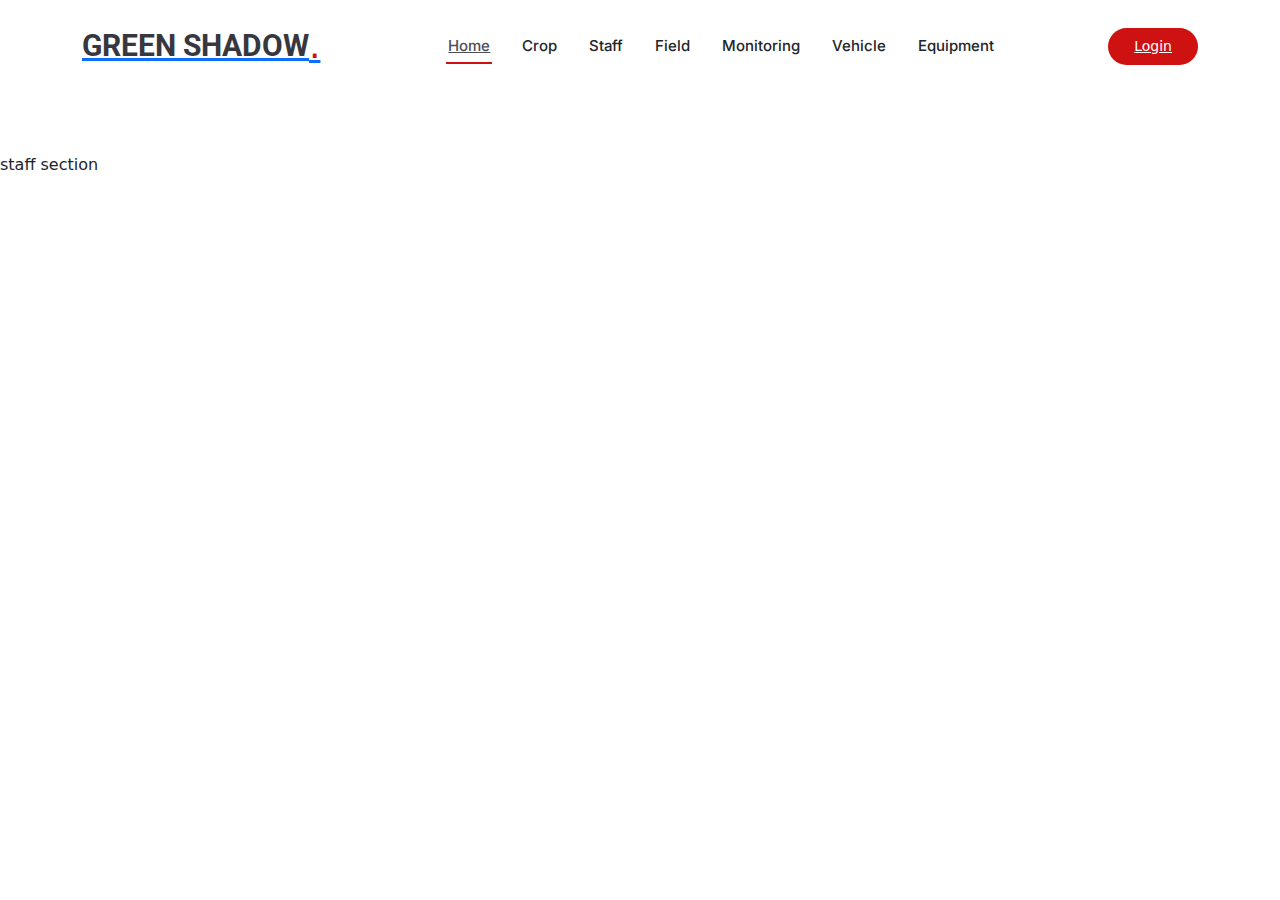
==== index1.html @ a595a774 "nav bar added" ====
<!DOCTYPE html>
<html lang="en">

<head>
    <meta charset="utf-8">
    <meta content="width=device-width, initial-scale=1.0" name="viewport">
    <title>Index - Yummy Bootstrap Template</title>
    <meta name="description" content="">
    <meta name="keywords" content="">

    <link rel="stylesheet" href="assests/assets/css/main.css">
    <link href="https://fonts.googleapis.com" rel="preconnect">
    <link href="https://fonts.gstatic.com" rel="preconnect" crossorigin>
    <link href="https://fonts.googleapis.com/css2?family=Roboto:ital,wght@0,100;0,300;0,400;0,500;0,700;0,900;1,100;1,300;1,400;1,500;1,700;1,900&family=Inter:wght@100;200;300;400;500;600;700;800;900&family=Amatic+SC:wght@400;700&display=swap" rel="stylesheet">
    <link href="assests/assets/vendor/bootstrap/css/bootstrap.min.css" rel="stylesheet">
    <link href="assests/assets/vendor/bootstrap-icons/bootstrap-icons.css" rel="stylesheet">
    <link href="assests/assets/vendor/aos/aos.css" rel="stylesheet">
    <link href="assests/assets/vendor/glightbox/css/glightbox.min.css" rel="stylesheet">
    <link href="assests/assets/vendor/swiper/swiper-bundle.min.css" rel="stylesheet">
</head>

<body class="index-page">

<header id="header" class="header d-flex align-items-center sticky-top">
    <div class="container position-relative d-flex align-items-center justify-content-between">

        <a href="index.html" class="logo d-flex align-items-center me-auto me-xl-0">
            <h1 class="sitename">GREEN SHADOW</h1>
            <span>.</span>
        </a>

        <nav id="navmenu" class="navmenu">
            <ul>
                <li><a href="#hero" class="active">Home<br></a></li>
                <li  id="crop-btn"><a >Crop</a></li>
                <li  id="staff-btn"><a>Staff</a></li>
                <li  id="field-btn"><a>Field</a></li>
                <li  id="monitoring-btn"><a>Monitoring</a></li>
                <li  id="vehicle-btn"><a>Vehicle</a></li>
                <li  id="equipment-btn"><a>Equipment</a></li>
            </ul>
            <i class="mobile-nav-toggle d-xl-none bi bi-list"></i>
        </nav>

        <a class="btn-getstarted" href="">Login</a>

    </div>
</header>
<section id="staff-section">
    <div>staff section</div>
</section>
<section id="field-section">
    <div>field section</div>
</section>



<script src="assests/assets/js/main.js"></script>
</body>

<script src="script/jquery/jquery.min.js"></script>
<script src="script.js"></script>
</html>
---- assests/assets/css/main.css ----
/**
* Template Name: Yummy
* Template URL: https://bootstrapmade.com/yummy-bootstrap-restaurant-website-template/
* Updated: Aug 07 2024 with Bootstrap v5.3.3
* Author: BootstrapMade.com
* License: https://bootstrapmade.com/license/
*/

/*--------------------------------------------------------------
# Font & Color Variables
# Help: https://bootstrapmade.com/color-system/
--------------------------------------------------------------*/
/* Fonts */
:root {
  --default-font: "Roboto",  system-ui, -apple-system, "Segoe UI", Roboto, "Helvetica Neue", Arial, "Noto Sans", "Liberation Sans", sans-serif, "Apple Color Emoji", "Segoe UI Emoji", "Segoe UI Symbol", "Noto Color Emoji";
  --heading-font: "Amatic SC",  sans-serif;
  --nav-font: "Inter",  sans-serif;
}

/* Global Colors - The following color variables are used throughout the website. Updating them here will change the color scheme of the entire website */
:root { 
  --background-color: #ffffff; /* Background color for the entire website, including individual sections */
  --default-color: #212529; /* Default color used for the majority of the text content across the entire website */
  --heading-color: #37373f; /* Color for headings, subheadings and title throughout the website */
  --accent-color: #ce1212; /* Accent color that represents your brand on the website. It's used for buttons, links, and other elements that need to stand out */
  --surface-color: #ffffff; /* The surface color is used as a background of boxed elements within sections, such as cards, icon boxes, or other elements that require a visual separation from the global background. */
  --contrast-color: #ffffff; /* Contrast color for text, ensuring readability against backgrounds of accent, heading, or default colors. */
}

/* Nav Menu Colors - The following color variables are used specifically for the navigation menu. They are separate from the global colors to allow for more customization options */
:root {
  --nav-color: #7f7f90;  /* The default color of the main navmenu links */
  --nav-hover-color: #ce1212; /* Applied to main navmenu links when they are hovered over or active */
  --nav-mobile-background-color: #ffffff; /* Used as the background color for mobile navigation menu */
  --nav-dropdown-background-color: #ffffff; /* Used as the background color for dropdown items that appear when hovering over primary navigation items */
  --nav-dropdown-color: #7f7f90; /* Used for navigation links of the dropdown items in the navigation menu. */
  --nav-dropdown-hover-color: #ce1212; /* Similar to --nav-hover-color, this color is applied to dropdown navigation links when they are hovered over. */
}

/* Color Presets - These classes override global colors when applied to any section or element, providing reuse of the sam color scheme. */

.light-background {
  --background-color: #f2f2f2;
  --surface-color: #ffffff;
}

.dark-background {
  --background-color: #1f1f24;
  --default-color: #ffffff;
  --heading-color: #ffffff;
  --surface-color: #37373f;
  --contrast-color: #ffffff;
}

/* Smooth scroll */
:root {
  scroll-behavior: smooth;
}

/*--------------------------------------------------------------
# General Styling & Shared Classes
--------------------------------------------------------------*/
body {
  color: var(--default-color);
  background-color: var(--background-color);
  font-family: var(--default-font);
}

a {
  color: var(--accent-color);
  text-decoration: none;
  transition: 0.3s;
}

a:hover {
  color: color-mix(in srgb, var(--accent-color), transparent 25%);
  text-decoration: none;
}

h1,
h2,
h3,
h4,
h5,
h6 {
  color: var(--heading-color);
  font-family: var(--heading-font);
}

/* Pulsating Play Button
------------------------------*/
.pulsating-play-btn {
  width: 94px;
  height: 94px;
  background: radial-gradient(var(--accent-color) 50%, color-mix(in srgb, var(--accent-color), transparent 75%) 52%);
  border-radius: 50%;
  display: block;
  position: relative;
  overflow: hidden;
}

.pulsating-play-btn:before {
  content: "";
  position: absolute;
  width: 120px;
  height: 120px;
  animation-delay: 0s;
  animation: pulsate-play-btn 2s;
  animation-direction: forwards;
  animation-iteration-count: infinite;
  animation-timing-function: steps;
  opacity: 1;
  border-radius: 50%;
  border: 5px solid color-mix(in srgb, var(--accent-color), transparent 30%);
  top: -15%;
  left: -15%;
  background: rgba(198, 16, 0, 0);
}

.pulsating-play-btn:after {
  content: "";
  position: absolute;
  left: 50%;
  top: 50%;
  transform: translateX(-40%) translateY(-50%);
  width: 0;
  height: 0;
  border-top: 10px solid transparent;
  border-bottom: 10px solid transparent;
  border-left: 15px solid #fff;
  z-index: 100;
  transition: all 400ms cubic-bezier(0.55, 0.055, 0.675, 0.19);
}

.pulsating-play-btn:hover:before {
  content: "";
  position: absolute;
  left: 50%;
  top: 50%;
  transform: translateX(-40%) translateY(-50%);
  width: 0;
  height: 0;
  border: none;
  border-top: 10px solid transparent;
  border-bottom: 10px solid transparent;
  border-left: 15px solid #fff;
  z-index: 200;
  animation: none;
  border-radius: 0;
}

.pulsating-play-btn:hover:after {
  border-left: 15px solid var(--accent-color);
  transform: scale(20);
}

@keyframes pulsate-play-btn {
  0% {
    transform: scale(0.6, 0.6);
    opacity: 1;
  }

  100% {
    transform: scale(1, 1);
    opacity: 0;
  }
}

/* PHP Email Form Messages
------------------------------*/
.php-email-form .error-message {
  display: none;
  background: #df1529;
  color: #ffffff;
  text-align: left;
  padding: 15px;
  margin-bottom: 24px;
  font-weight: 600;
}

.php-email-form .sent-message {
  display: none;
  color: #ffffff;
  background: #059652;
  text-align: center;
  padding: 15px;
  margin-bottom: 24px;
  font-weight: 600;
}

.php-email-form .loading {
  display: none;
  background: var(--surface-color);
  text-align: center;
  padding: 15px;
  margin-bottom: 24px;
}

.php-email-form .loading:before {
  content: "";
  display: inline-block;
  border-radius: 50%;
  width: 24px;
  height: 24px;
  margin: 0 10px -6px 0;
  border: 3px solid var(--accent-color);
  border-top-color: var(--surface-color);
  animation: php-email-form-loading 1s linear infinite;
}

@keyframes php-email-form-loading {
  0% {
    transform: rotate(0deg);
  }

  100% {
    transform: rotate(360deg);
  }
}

/*--------------------------------------------------------------
# Global Header
--------------------------------------------------------------*/
.header {
  color: var(--default-color);
  background-color: var(--background-color);
  padding: 20px 0;
  transition: all 0.5s;
  z-index: 997;
}

.header .logo {
  line-height: 1;
}

.header .logo img {
  max-height: 36px;
  margin-right: 8px;
}

.header .logo h1 {
  font-size: 30px;
  margin: 0;
  font-weight: 700;
  color: var(--heading-color);
  font-family: var(--default-font);
}

.header .logo span {
  color: var(--accent-color);
  font-size: 36px;
}

.header .btn-getstarted,
.header .btn-getstarted:focus {
  color: var(--contrast-color);
  background: var(--accent-color);
  font-size: 14px;
  padding: 8px 26px;
  margin: 0;
  border-radius: 50px;
  transition: 0.3s;
}

.header .btn-getstarted:hover,
.header .btn-getstarted:focus:hover {
  color: var(--contrast-color);
  background: color-mix(in srgb, var(--accent-color), transparent 15%);
}

@media (max-width: 1200px) {
  .header .logo {
    order: 1;
  }

  .header .btn-getstarted {
    order: 2;
    margin: 0 15px 0 0;
    padding: 6px 20px;
  }

  .header .navmenu {
    order: 3;
  }
}

.scrolled .header {
  box-shadow: 0px 0 18px rgba(0, 0, 0, 0.1);
}

/*--------------------------------------------------------------
# Navigation Menu
--------------------------------------------------------------*/
/* Desktop Navigation */
@media (min-width: 1200px) {
  .navmenu {
    padding: 0;
  }

  .navmenu ul {
    margin: 0;
    padding: 0;
    display: flex;
    list-style: none;
    align-items: center;
  }

  .navmenu li {
    position: relative;
  }

  .navmenu>ul>li {
    white-space: nowrap;
    padding: 15px 14px;
  }

  .navmenu>ul>li:last-child {
    padding-right: 0;
  }

  .navmenu a,
  .navmenu a:focus {
    color: var(--nav-color);
    font-size: 15px;
    padding: 0 2px;
    font-family: var(--nav-font);
    font-weight: 500;
    display: flex;
    align-items: center;
    justify-content: space-between;
    white-space: nowrap;
    transition: 0.3s;
    position: relative;
  }

  .navmenu a i,
  .navmenu a:focus i {
    font-size: 12px;
    line-height: 0;
    margin-left: 5px;
    transition: 0.3s;
  }

  .navmenu>ul>li>a:before {
    content: "";
    position: absolute;
    height: 2px;
    bottom: -6px;
    left: 0;
    background-color: var(--nav-hover-color);
    visibility: hidden;
    width: 0px;
    transition: all 0.3s ease-in-out 0s;
  }

  .navmenu a:hover:before,
  .navmenu li:hover>a:before,
  .navmenu .active:before {
    visibility: visible;
    width: 100%;
  }

  .navmenu li:hover>a,
  .navmenu .active,
  .navmenu .active:focus {
    color: color-mix(in srgb, var(--nav-color) 80%, black 50%);
  }

  .navmenu .dropdown ul {
    margin: 0;
    padding: 10px 0;
    background: var(--nav-dropdown-background-color);
    display: block;
    position: absolute;
    visibility: hidden;
    left: 14px;
    top: 130%;
    opacity: 0;
    transition: 0.3s;
    border-radius: 4px;
    z-index: 99;
    box-shadow: 0px 0px 30px rgba(0, 0, 0, 0.1);
  }

  .navmenu .dropdown ul li {
    min-width: 200px;
  }

  .navmenu .dropdown ul a {
    padding: 10px 20px;
    font-size: 15px;
    text-transform: none;
    color: var(--nav-dropdown-color);
  }

  .navmenu .dropdown ul a i {
    font-size: 12px;
  }

  .navmenu .dropdown ul a:hover,
  .navmenu .dropdown ul .active:hover,
  .navmenu .dropdown ul li:hover>a {
    color: var(--nav-dropdown-hover-color);
  }

  .navmenu .dropdown:hover>ul {
    opacity: 1;
    top: 100%;
    visibility: visible;
  }

  .navmenu .dropdown .dropdown ul {
    top: 0;
    left: -90%;
    visibility: hidden;
  }

  .navmenu .dropdown .dropdown:hover>ul {
    opacity: 1;
    top: 0;
    left: -100%;
    visibility: visible;
  }
}

/* Mobile Navigation */
@media (max-width: 1199px) {
  .mobile-nav-toggle {
    color: var(--nav-color);
    font-size: 28px;
    line-height: 0;
    margin-right: 10px;
    cursor: pointer;
    transition: color 0.3s;
  }

  .navmenu {
    padding: 0;
    z-index: 9997;
  }

  .navmenu ul {
    display: none;
    list-style: none;
    position: absolute;
    inset: 60px 20px 20px 20px;
    padding: 10px 0;
    margin: 0;
    border-radius: 6px;
    background-color: var(--nav-mobile-background-color);
    border: 1px solid color-mix(in srgb, var(--default-color), transparent 90%);
    box-shadow: none;
    overflow-y: auto;
    transition: 0.3s;
    z-index: 9998;
  }

  .navmenu a,
  .navmenu a:focus {
    color: var(--nav-dropdown-color);
    padding: 10px 20px;
    font-family: var(--nav-font);
    font-size: 17px;
    font-weight: 500;
    display: flex;
    align-items: center;
    justify-content: space-between;
    white-space: nowrap;
    transition: 0.3s;
  }

  .navmenu a i,
  .navmenu a:focus i {
    font-size: 12px;
    line-height: 0;
    margin-left: 5px;
    width: 30px;
    height: 30px;
    display: flex;
    align-items: center;
    justify-content: center;
    border-radius: 50%;
    transition: 0.3s;
    background-color: color-mix(in srgb, var(--accent-color), transparent 90%);
  }

  .navmenu a i:hover,
  .navmenu a:focus i:hover {
    background-color: var(--accent-color);
    color: var(--contrast-color);
  }

  .navmenu a:hover,
  .navmenu .active,
  .navmenu .active:focus {
    color: var(--nav-dropdown-hover-color);
  }

  .navmenu .active i,
  .navmenu .active:focus i {
    background-color: var(--accent-color);
    color: var(--contrast-color);
    transform: rotate(180deg);
  }

  .navmenu .dropdown ul {
    position: static;
    display: none;
    z-index: 99;
    padding: 10px 0;
    margin: 10px 20px;
    background-color: var(--nav-dropdown-background-color);
    transition: all 0.5s ease-in-out;
  }

  .navmenu .dropdown ul ul {
    background-color: rgba(33, 37, 41, 0.1);
  }

  .navmenu .dropdown>.dropdown-active {
    display: block;
    background-color: rgba(33, 37, 41, 0.03);
  }

  .mobile-nav-active {
    overflow: hidden;
  }

  .mobile-nav-active .mobile-nav-toggle {
    color: #fff;
    position: absolute;
    font-size: 32px;
    top: 15px;
    right: 15px;
    margin-right: 0;
    z-index: 9999;
  }

  .mobile-nav-active .navmenu {
    position: fixed;
    overflow: hidden;
    inset: 0;
    background: rgba(33, 37, 41, 0.8);
    transition: 0.3s;
  }

  .mobile-nav-active .navmenu>ul {
    display: block;
  }
}

/*--------------------------------------------------------------
# Global Footer
--------------------------------------------------------------*/
.footer {
  --heading-font: var(--default-font);
  color: var(--default-color);
  background-color: var(--background-color);
  font-size: 14px;
  padding: 40px 0;
  position: relative;
}

.footer .icon {
  color: var(--accent-color);
  margin-right: 15px;
  font-size: 24px;
  line-height: 0;
}

.footer h4 {
  font-size: 16px;
  font-weight: 700;
  margin-bottom: 15px;
}

.footer .address p {
  margin-bottom: 0px;
}

.footer .social-links a {
  display: flex;
  align-items: center;
  justify-content: center;
  width: 40px;
  height: 40px;
  border-radius: 50%;
  border: 1px solid color-mix(in srgb, var(--default-color), transparent 50%);
  font-size: 16px;
  color: color-mix(in srgb, var(--default-color), transparent 50%);
  margin-right: 10px;
  transition: 0.3s;
}

.footer .social-links a:hover {
  color: var(--accent-color);
  border-color: var(--accent-color);
}

.footer .copyright {
  padding-top: 20px;
  border-top: 1px solid color-mix(in srgb, var(--default-color), transparent 90%);
}

.footer .copyright p {
  margin-bottom: 0;
}

.footer .credits {
  margin-top: 5px;
  font-size: 13px;
}

/*--------------------------------------------------------------
# Preloader
--------------------------------------------------------------*/
#preloader {
  position: fixed;
  inset: 0;
  z-index: 9999;
  overflow: hidden;
  background-color: var(--background-color);
  transition: all 0.6s ease-out;
  width: 100%;
  height: 100vh;
}

#preloader:before,
#preloader:after {
  content: "";
  position: absolute;
  border: 4px solid var(--accent-color);
  border-radius: 50%;
  animation: animate-preloader 2s cubic-bezier(0, 0.2, 0.8, 1) infinite;
}

#preloader:after {
  animation-delay: -0.5s;
}

@keyframes animate-preloader {
  0% {
    width: 10px;
    height: 10px;
    top: calc(50% - 5px);
    left: calc(50% - 5px);
    opacity: 1;
  }

  100% {
    width: 72px;
    height: 72px;
    top: calc(50% - 36px);
    left: calc(50% - 36px);
    opacity: 0;
  }
}

/*--------------------------------------------------------------
# Scroll Top Button
--------------------------------------------------------------*/
.scroll-top {
  position: fixed;
  visibility: hidden;
  opacity: 0;
  right: 15px;
  bottom: -15px;
  z-index: 99999;
  background-color: var(--accent-color);
  width: 44px;
  height: 44px;
  border-radius: 50px;
  transition: all 0.4s;
}

.scroll-top i {
  font-size: 24px;
  color: var(--contrast-color);
  line-height: 0;
}

.scroll-top:hover {
  background-color: color-mix(in srgb, var(--accent-color), transparent 20%);
  color: var(--contrast-color);
}

.scroll-top.active {
  visibility: visible;
  opacity: 1;
  bottom: 15px;
}

/*--------------------------------------------------------------
# Disable aos animation delay on mobile devices
--------------------------------------------------------------*/
@media screen and (max-width: 768px) {
  [data-aos-delay] {
    transition-delay: 0 !important;
  }
}

/*--------------------------------------------------------------
# Global Page Titles & Breadcrumbs
--------------------------------------------------------------*/
.page-title {
  --background-color: color-mix(in srgb, var(--default-color), transparent 96%);
  color: var(--default-color);
  background-color: var(--background-color);
  padding: 120px 0;
  text-align: center;
  position: relative;
}

.page-title h1 {
  font-size: 42px;
  font-weight: 400;
  margin-bottom: 10px;
  font-family: var(--default-font);
}

.page-title .breadcrumbs ol {
  display: flex;
  flex-wrap: wrap;
  list-style: none;
  justify-content: center;
  padding: 0;
  margin: 0;
  font-size: 16px;
  font-weight: 400;
}

.page-title .breadcrumbs ol li+li {
  padding-left: 10px;
}

.page-title .breadcrumbs ol li+li::before {
  content: "/";
  display: inline-block;
  padding-right: 10px;
  color: color-mix(in srgb, var(--default-color), transparent 70%);
}

/*--------------------------------------------------------------
# Global Sections
--------------------------------------------------------------*/
section,
.section {
  color: var(--default-color);
  background-color: var(--background-color);
  padding: 60px 0;
  scroll-margin-top: 92px;
  overflow: clip;
}

@media (max-width: 1199px) {

  section,
  .section {
    scroll-margin-top: 56px;
  }
}

/*--------------------------------------------------------------
# Global Section Titles
--------------------------------------------------------------*/
.section-title {
  text-align: center;
  padding-bottom: 60px;
  position: relative;
}

.section-title h2 {
  font-size: 13px;
  letter-spacing: 1px;
  font-weight: 400;
  padding: 0;
  margin: 0;
  color: color-mix(in srgb, var(--default-color), transparent 50%);
  display: inline-block;
  text-transform: uppercase;
  font-family: var(--default-font);
}

.section-title p {
  color: var(--heading-color);
  margin: 10px 0 0 0;
  font-size: 48px;
  font-weight: 500;
  font-family: var(--heading-font);
}

.section-title p .description-title {
  color: var(--accent-color);
}

/*--------------------------------------------------------------
# Hero Section
--------------------------------------------------------------*/
.hero {
  width: 100%;
  min-height: 60vh;
  position: relative;
  padding: 60px 0;
  display: flex;
  align-items: center;
}

.hero h1 {
  margin: 0;
  font-size: 64px;
  font-weight: 700;
}

.hero p {
  color: color-mix(in srgb, var(--default-color), transparent 30%);
  margin: 5px 0 30px 0;
  font-size: 20px;
  font-weight: 400;
}

.hero .btn-get-started {
  color: var(--contrast-color);
  background: var(--accent-color);
  font-weight: 400;
  font-size: 15px;
  letter-spacing: 1px;
  display: inline-block;
  padding: 10px 28px 12px 28px;
  border-radius: 50px;
  transition: 0.5s;
  box-shadow: 0 8px 28px rgba(0, 0, 0, 0.1);
}

.hero .btn-get-started:hover {
  color: var(--contrast-color);
  background: color-mix(in srgb, var(--accent-color), transparent 15%);
  box-shadow: 0 8px 28px rgba(0, 0, 0, 0.1);
}

.hero .btn-watch-video {
  font-size: 16px;
  transition: 0.5s;
  margin-left: 25px;
  color: var(--default-color);
  font-weight: 500;
}

.hero .btn-watch-video i {
  color: var(--accent-color);
  font-size: 32px;
  transition: 0.3s;
  line-height: 0;
  margin-right: 8px;
}

.hero .btn-watch-video:hover {
  color: var(--accent-color);
}

.hero .btn-watch-video:hover i {
  color: color-mix(in srgb, var(--accent-color), transparent 15%);
}

.hero .animated {
  animation: up-down 2s ease-in-out infinite alternate-reverse both;
}

@media (max-width: 640px) {
  .hero h1 {
    font-size: 28px;
    line-height: 36px;
  }

  .hero p {
    font-size: 18px;
    line-height: 24px;
    margin-bottom: 30px;
  }

  .hero .btn-get-started,
  .hero .btn-watch-video {
    font-size: 13px;
  }
}

@keyframes up-down {
  0% {
    transform: translateY(10px);
  }

  100% {
    transform: translateY(-10px);
  }
}

/*--------------------------------------------------------------
# About Section
--------------------------------------------------------------*/
.about h3 {
  font-weight: 700;
  font-size: 28px;
  margin-bottom: 20px;
}

.about .book-a-table {
  text-align: center;
  border: 4px solid color-mix(in srgb, var(--default-color), transparent 30%);
  padding: 22px;
}

.about .book-a-table h3 {
  font-family: var(--default-font);
  margin: 0 0 0 0;
  font-size: 24px;
}

.about .book-a-table p {
  color: var(--accent-color);
  font-weight: 500;
  font-size: 28px;
  margin: 0;
}

.about .fst-italic {
  color: color-mix(in srgb, var(--default-color), var(--contrast-color) 50%);
}

.about .content ul {
  list-style: none;
  padding: 0;
}

.about .content ul li {
  padding: 0 0 10px 30px;
  position: relative;
}

.about .content ul i {
  position: absolute;
  font-size: 20px;
  left: 0;
  top: -3px;
  color: var(--accent-color);
}

.about .content p:last-child {
  margin-bottom: 0;
}

.about .pulsating-play-btn {
  position: absolute;
  left: calc(50% - 47px);
  top: calc(50% - 47px);
}

/*--------------------------------------------------------------
# Why Us Section
--------------------------------------------------------------*/
.why-us .why-box {
  color: var(--contrast-color);
  background: var(--accent-color);
  padding: 30px;
}

.why-us .why-box h3 {
  color: var(--contrast-color);
  font-family: var(--default-font);
  font-weight: 700;
  font-size: 34px;
  margin-bottom: 30px;
}

.why-us .why-box p {
  margin-bottom: 30px;
}

.why-us .why-box .more-btn {
  display: inline-block;
  background: color-mix(in srgb, var(--contrast-color), transparent 85%);
  padding: 8px 40px 10px 40px;
  color: var(--contrast-color);
  transition: all ease-in-out 0.4s;
  border-radius: 50px;
}

.why-us .why-box .more-btn i {
  font-size: 14px;
}

.why-us .why-box .more-btn:hover {
  color: var(--accent-color);
  background: var(--surface-color);
}

.why-us .icon-box {
  background-color: var(--surface-color);
  text-align: center;
  padding: 40px 30px;
  width: 100%;
  height: 100%;
  border: 1px solid color-mix(in srgb, var(--default-color), transparent 90%);
}

.why-us .icon-box i {
  color: var(--accent-color);
  font-size: 32px;
  margin-bottom: 30px;
  background: color-mix(in srgb, var(--accent-color), transparent 95%);
  border-radius: 50px;
  display: flex;
  align-items: center;
  justify-content: center;
  width: 72px;
  height: 72px;
  transition: 0.3s;
}

.why-us .icon-box h4 {
  font-size: 20px;
  font-weight: 500;
  margin: 0 0 30px 0;
  font-family: var(--default-font);
}

.why-us .icon-box p {
  font-size: 15px;
  color: color-mix(in srgb, var(--default-color), transparent 30%);
}

.why-us .icon-box:hover i {
  color: var(--contrast-color);
  background: var(--accent-color);
}

/*--------------------------------------------------------------
# Stats Section
--------------------------------------------------------------*/
.stats {
  position: relative;
  padding: 120px 0;
}

.stats img {
  position: absolute;
  inset: 0;
  display: block;
  width: 100%;
  height: 100%;
  object-fit: cover;
  z-index: 1;
}

.stats:before {
  content: "";
  background: color-mix(in srgb, var(--background-color), transparent 40%);
  position: absolute;
  inset: 0;
  z-index: 2;
}

.stats .container {
  position: relative;
  z-index: 3;
}

.stats .stats-item {
  padding: 30px;
  width: 100%;
}

.stats .stats-item span {
  font-size: 48px;
  display: block;
  color: var(--default-color);
  font-weight: 700;
}

.stats .stats-item p {
  padding: 0;
  margin: 0;
  font-size: 16px;
  font-weight: 700;
  color: color-mix(in srgb, var(--default-color), transparent 40%);
}

/*--------------------------------------------------------------
# Menu Section
--------------------------------------------------------------*/
.menu .nav-tabs {
  border: 0;
}

.menu .nav-link {
  background-color: var(--background-color);
  color: color-mix(in srgb, var(--default-color), transparent 20%);
  margin: 0 15px;
  padding: 10px 5px;
  transition: 0.3s;
  border-radius: 0;
  cursor: pointer;
  height: 100%;
  border: 0;
  border-bottom: 2px solid color-mix(in srgb, var(--default-color), transparent 80%);
}

@media (max-width: 575px) {
  .menu .nav-link {
    margin: 0 10px;
    padding: 10px 0;
  }
}

.menu .nav-link i {
  padding-right: 15px;
  font-size: 48px;
}

.menu .nav-link h4 {
  font-size: 18px;
  font-weight: 400;
  margin: 0;
  font-family: var(--default-font);
}

@media (max-width: 575px) {
  .menu .nav-link h4 {
    font-size: 16px;
  }
}

.menu .nav-link:hover {
  color: var(--accent-color);
  border-color: var(--accent-color);
}

.menu .nav-link.active {
  background-color: var(--background-color);
  color: var(--accent-color);
  border-color: var(--accent-color);
}

.menu .tab-content .tab-header {
  padding: 30px 0;
}

.menu .tab-content .tab-header p {
  font-size: 14px;
  text-transform: uppercase;
  color: color-mix(in srgb, var(--default-color), transparent 20%);
  margin-bottom: 0;
}

.menu .tab-content .tab-header h3 {
  font-size: 48px;
  font-weight: 700;
  color: var(--accent-color);
}

.menu .tab-content .menu-item {
  text-align-last: center;
}

.menu .tab-content .menu-item .menu-img {
  padding: 0 60px;
  margin-bottom: 15px;
}

.menu .tab-content .menu-item h4 {
  font-size: 24px;
  font-weight: 400;
  margin-bottom: 5px;
  font-family: var(--default-font);
}

.menu .tab-content .menu-item .ingredients {
  font-family: var(--nav-font);
  color: color-mix(in srgb, var(--default-color), transparent 50%);
  margin-bottom: 5px;
}

.menu .tab-content .menu-item .price {
  font-size: 24px;
  font-weight: 700;
  color: var(--accent-color);
}

/*--------------------------------------------------------------
# Testimonials Section
--------------------------------------------------------------*/
.testimonials .testimonials-carousel,
.testimonials .testimonials-slider {
  overflow: hidden;
}

.testimonials .testimonial-item .testimonial-content {
  border-left: 3px solid var(--accent-color);
  padding-left: 30px;
}

.testimonials .testimonial-item .testimonial-img {
  border-radius: 50%;
  border: 4px solid var(--background-color);
  margin: 0 auto;
}

.testimonials .testimonial-item h3 {
  font-size: 20px;
  font-weight: bold;
  margin: 10px 0 5px 0;
}

.testimonials .testimonial-item h4 {
  font-size: 14px;
  color: color-mix(in srgb, var(--default-color), transparent 40%);
  margin: 0 0 10px 0;
}

.testimonials .testimonial-item .stars i {
  color: #ffc107;
  margin: 0 1px;
}

.testimonials .testimonial-item .quote-icon-left,
.testimonials .testimonial-item .quote-icon-right {
  color: color-mix(in srgb, var(--accent-color), transparent 50%);
  font-size: 26px;
  line-height: 0;
}

.testimonials .testimonial-item .quote-icon-left {
  display: inline-block;
  left: -5px;
  position: relative;
}

.testimonials .testimonial-item .quote-icon-right {
  display: inline-block;
  right: -5px;
  position: relative;
  top: 10px;
  transform: scale(-1, -1);
}

.testimonials .testimonial-item p {
  font-style: italic;
}

.testimonials .swiper-wrapper {
  height: auto;
}

.testimonials .swiper-pagination {
  margin-top: 30px;
  position: relative;
}

.testimonials .swiper-pagination .swiper-pagination-bullet {
  width: 12px;
  height: 12px;
  background-color: color-mix(in srgb, var(--default-color), transparent 85%);
  opacity: 1;
}

.testimonials .swiper-pagination .swiper-pagination-bullet-active {
  background-color: var(--accent-color);
}

/*--------------------------------------------------------------
# Events Section
--------------------------------------------------------------*/
.events .container-fluid {
  padding: 0;
}

.events .event-item {
  background-size: cover;
  background-position: cente;
  min-height: 600px;
  padding: 30px;
}

@media (max-width: 575px) {
  .events .event-item {
    min-height: 500px;
  }
}

.events .event-item:before {
  content: "";
  background: rgba(0, 0, 0, 0.6);
  position: absolute;
  inset: 0;
}

.events .event-item h3 {
  font-size: 24px;
  font-weight: 700;
  margin-bottom: 5px;
  color: #ffffff;
  position: relative;
}

.events .event-item .price {
  color: #ffffff;
  border-bottom: 2px solid var(--accent-color);
  font-size: 32px;
  font-weight: 700;
  margin-bottom: 15px;
  position: relative;
}

.events .event-item .description {
  margin-bottom: 0;
  color: rgba(255, 255, 255, 0.8);
  position: relative;
}

.events .swiper-wrapper {
  height: auto;
}

.events .swiper-pagination {
  margin-top: 20px;
  position: relative;
}

.events .swiper-pagination .swiper-pagination-bullet {
  width: 10px;
  height: 10px;
  background-color: color-mix(in srgb, var(--default-color), transparent 85%);
  opacity: 1;
}

.events .swiper-pagination .swiper-pagination-bullet-active {
  background-color: var(--accent-color);
}

/*--------------------------------------------------------------
# Chefs Section
--------------------------------------------------------------*/
.chefs .team-member {
  background-color: var(--surface-color);
  box-shadow: 0px 0 30px rgba(0, 0, 0, 0.1);
  overflow: hidden;
  text-align: center;
  border-radius: 5px;
  transition: 0.3s;
}

.chefs .team-member .member-img {
  position: relative;
  overflow: hidden;
}

.chefs .team-member .member-img:after {
  position: absolute;
  content: "";
  left: -1px;
  right: -1px;
  bottom: -1px;
  height: 100%;
  background-color: var(--surface-color);
  -webkit-mask: url("../img/team-shape.svg") no-repeat center bottom;
  mask: url("../img/team-shape.svg") no-repeat center bottom;
  -webkit-mask-size: contain;
  mask-size: contain;
  z-index: 1;
}

.chefs .team-member .social {
  position: absolute;
  right: -100%;
  top: 30px;
  opacity: 0;
  border-radius: 4px;
  transition: 0.5s;
  background: color-mix(in srgb, var(--background-color), transparent 60%);
  z-index: 2;
}

.chefs .team-member .social a {
  transition: color 0.3s;
  color: color-mix(in srgb, var(--default-color), transparent 50%);
  margin: 15px 12px;
  display: block;
  line-height: 0;
  text-align: center;
}

.chefs .team-member .social a:hover {
  color: var(--default-color);
}

.chefs .team-member .social i {
  font-size: 18px;
}

.chefs .team-member .member-info {
  padding: 10px 15px 20px 15px;
}

.chefs .team-member .member-info h4 {
  font-weight: 700;
  margin-bottom: 5px;
  font-size: 20px;
  font-family: var(--default-font);
}

.chefs .team-member .member-info span {
  display: block;
  font-size: 14px;
  font-weight: 400;
  color: color-mix(in srgb, var(--default-color), transparent 50%);
}

.chefs .team-member .member-info p {
  font-style: italic;
  font-size: 14px;
  padding-top: 15px;
  line-height: 26px;
  color: color-mix(in srgb, var(--default-color), transparent 30%);
}

.chefs .team-member:hover {
  transform: scale(1.08);
  box-shadow: 0px 0 30px rgba(0, 0, 0, 0.1);
}

.chefs .team-member:hover .social {
  right: 8px;
  opacity: 1;
}

/*--------------------------------------------------------------
# Book A Table Section
--------------------------------------------------------------*/
.book-a-table .reservation-img {
  min-height: 500px;
  background-size: cover;
  background-position: center;
}

.book-a-table .reservation-form-bg {
  background: color-mix(in srgb, var(--default-color), transparent 97%);
}

.book-a-table .php-email-form {
  padding: 30px;
}

@media (max-width: 575px) {
  .book-a-table .php-email-form {
    padding: 20px;
  }
}

.book-a-table .php-email-form input[type=text],
.book-a-table .php-email-form input[type=email],
.book-a-table .php-email-form input[type=number],
.book-a-table .php-email-form input[type=date],
.book-a-table .php-email-form input[type=time],
.book-a-table .php-email-form textarea {
  font-size: 14px;
  padding: 10px 15px;
  box-shadow: none;
  border-radius: 0;
  color: var(--default-color);
  background-color: color-mix(in srgb, var(--background-color), transparent 20%);
  border-color: color-mix(in srgb, var(--default-color), transparent 80%);
}

.book-a-table .php-email-form input[type=text]:focus,
.book-a-table .php-email-form input[type=email]:focus,
.book-a-table .php-email-form input[type=number]:focus,
.book-a-table .php-email-form input[type=date]:focus,
.book-a-table .php-email-form input[type=time]:focus,
.book-a-table .php-email-form textarea:focus {
  border-color: var(--accent-color);
}

.book-a-table .php-email-form input[type=text]::placeholder,
.book-a-table .php-email-form input[type=email]::placeholder,
.book-a-table .php-email-form input[type=number]::placeholder,
.book-a-table .php-email-form input[type=date]::placeholder,
.book-a-table .php-email-form input[type=time]::placeholder,
.book-a-table .php-email-form textarea::placeholder {
  color: color-mix(in srgb, var(--default-color), transparent 70%);
}

.book-a-table .php-email-form button[type=submit] {
  color: var(--contrast-color);
  background: var(--accent-color);
  border: 0;
  padding: 14px 60px;
  transition: 0.4s;
  border-radius: 4px;
}

.book-a-table .php-email-form button[type=submit]:hover {
  background: color-mix(in srgb, var(--accent-color), transparent 20%);
}

/*--------------------------------------------------------------
# Gallery Section
--------------------------------------------------------------*/
.gallery {
  overflow: hidden;
}

.gallery .swiper-wrapper {
  height: auto;
}

.gallery .swiper-pagination {
  margin-top: 20px;
  position: relative;
}

.gallery .swiper-pagination .swiper-pagination-bullet {
  background-color: color-mix(in srgb, var(--default-color), transparent 85%);
  border: 0;
  width: 12px;
  height: 12px;
  opacity: 1;
}

.gallery .swiper-pagination .swiper-pagination-bullet-active {
  background-color: var(--accent-color);
  opacity: 1;
}

.gallery .swiper-slide-active {
  text-align: center;
}

@media (min-width: 992px) {
  .gallery .swiper-wrapper {
    padding: 40px 0;
  }

  .gallery .swiper-slide-active {
    background: var(--background-color);
    border: 6px solid var(--accent-color);
    padding: 4px;
    z-index: 1;
    transform: scale(1.2);
    transition: none;
  }
}

/*--------------------------------------------------------------
# Contact Section
--------------------------------------------------------------*/
.contact .info-item {
  background-color: var(--surface-color);
  box-shadow: 0px 0px 20px rgba(0, 0, 0, 0.1);
  padding: 20px 30px;
}

.contact .info-item .icon {
  color: var(--contrast-color);
  background-color: var(--accent-color);
  width: 56px;
  height: 56px;
  font-size: 24px;
  display: flex;
  justify-content: center;
  align-items: center;
  transition: all 0.3s ease-in-out;
  border-radius: 50%;
  margin-right: 15px;
}

.contact .info-item h3 {
  font-size: 20px;
  font-weight: 700;
  margin: 0 0 5px 0;
  font-family: var(--default-font);
  color: color-mix(in srgb, var(--default-color), transparent 30%);
}

.contact .info-item p {
  padding: 0;
  margin-bottom: 0;
  font-size: 14px;
}

.contact .info-item .social-links a {
  font-size: 24px;
  display: inline-block;
  line-height: 1;
  margin: 4px 6px 0 0;
  transition: 0.3s;
  color: color-mix(in srgb, var(--default-color), transparent 50%);
}

.contact .info-item .social-links a:hover {
  color: var(--accent-color);
}

.contact .php-email-form {
  background-color: var(--surface-color);
  box-shadow: 0px 0px 20px rgba(0, 0, 0, 0.1);
  padding: 30px;
  margin-top: 30px;
}

@media (max-width: 575px) {
  .contact .php-email-form {
    padding: 20px;
  }
}

.contact .php-email-form input[type=text],
.contact .php-email-form input[type=email],
.contact .php-email-form textarea {
  color: var(--default-color);
  background-color: color-mix(in srgb, var(--surface-color), transparent 50%);
  border-color: color-mix(in srgb, var(--default-color), transparent 80%);
  font-size: 14px;
  padding: 10px 15px;
  box-shadow: none;
  border-radius: 0;
}

.contact .php-email-form input[type=text]:focus,
.contact .php-email-form input[type=email]:focus,
.contact .php-email-form textarea:focus {
  border-color: var(--accent-color);
}

.contact .php-email-form input[type=text]::placeholder,
.contact .php-email-form input[type=email]::placeholder,
.contact .php-email-form textarea::placeholder {
  color: color-mix(in srgb, var(--default-color), transparent 70%);
}

.contact .php-email-form button[type=submit] {
  color: var(--contrast-color);
  background: var(--accent-color);
  border: 0;
  padding: 10px 30px;
  transition: 0.4s;
  border-radius: 50px;
}

.contact .php-email-form button[type=submit]:hover {
  background: color-mix(in srgb, var(--accent-color), transparent 20%);
}

/*--------------------------------------------------------------
# Starter Section Section
--------------------------------------------------------------*/
.starter-section {
  /* Add your styles here */
}
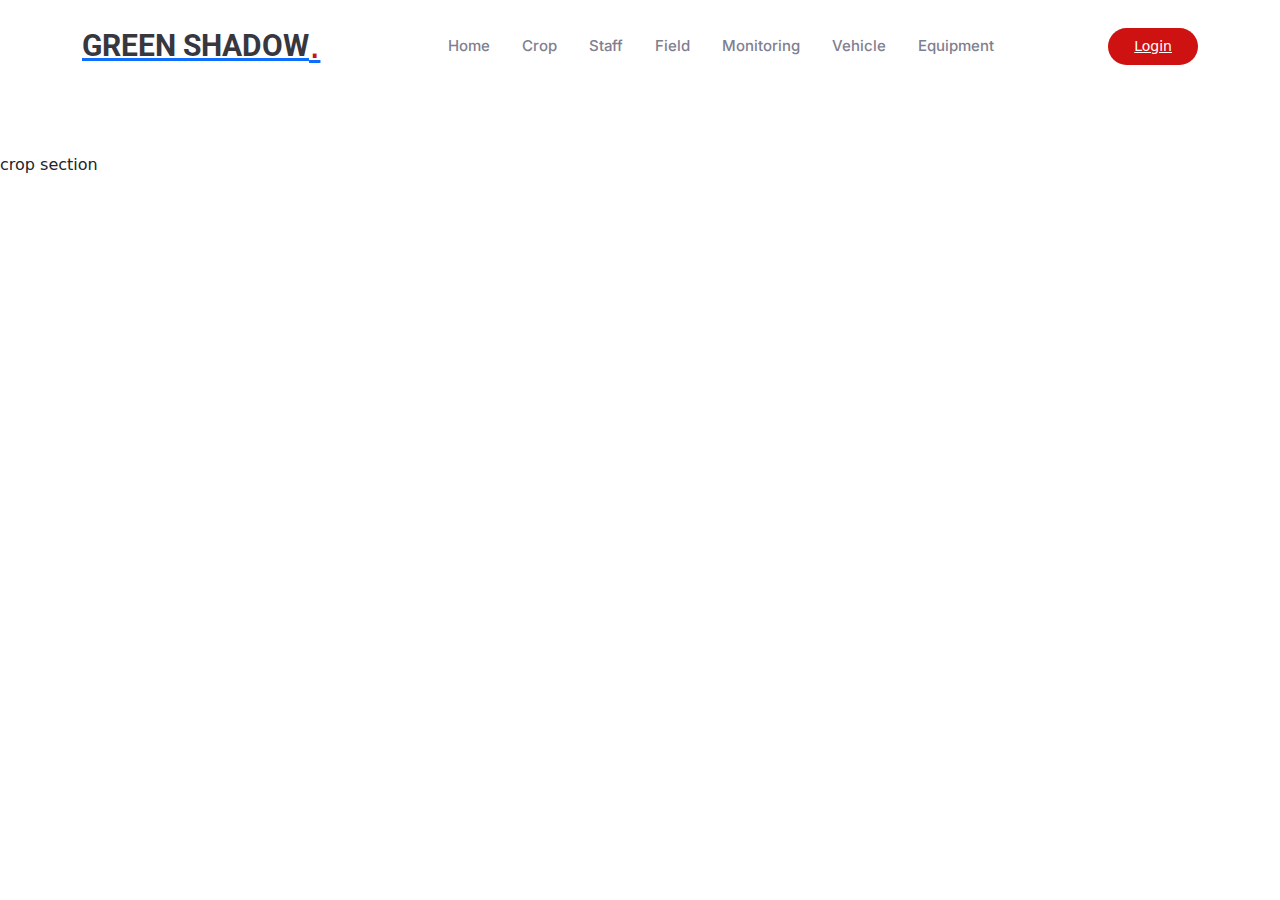
==== commit baa80b42: "staff ssrvice done" ====
--- a/index1.html
+++ b/index1.html
@@ -17,6 +17,9 @@
     <link href="assests/assets/vendor/aos/aos.css" rel="stylesheet">
     <link href="assests/assets/vendor/glightbox/css/glightbox.min.css" rel="stylesheet">
     <link href="assests/assets/vendor/swiper/swiper-bundle.min.css" rel="stylesheet">
+    <link href="https://fonts.googleapis.com/css2?family=Poppins:wght@300;500;600&display=swap" rel="stylesheet">
+    <link href="https://cdn.jsdelivr.net/npm/bootstrap@5.3.3/dist/css/bootstrap.min.css" rel="stylesheet" integrity="sha384-QWTKZyjpPEjISv5WaRU9OFeRpok6YctnYmDr5pNlyT2bRjXh0JMhjY6hW+ALEwIH" crossorigin="anonymous">
+
 </head>
 
 <body class="index-page">
@@ -31,13 +34,13 @@
 
         <nav id="navmenu" class="navmenu">
             <ul>
-                <li><a href="#hero" class="active">Home<br></a></li>
-                <li  id="crop-btn"><a >Crop</a></li>
-                <li  id="staff-btn"><a>Staff</a></li>
-                <li  id="field-btn"><a>Field</a></li>
-                <li  id="monitoring-btn"><a>Monitoring</a></li>
-                <li  id="vehicle-btn"><a>Vehicle</a></li>
-                <li  id="equipment-btn"><a>Equipment</a></li>
+                <li id="home-btn" class="nav-item"><a href="#" class="nav-link">Home<br></a></li>
+                <li  id="Crop-btn" class="nav-item"><a href="#" class="nav-link" >Crop</a></li>
+                <li  id="Staff-btn" class="nav-item"><a href="#" class="nav-link">Staff</a></li>
+                <li  id="Field-btn" class="nav-item"><a href="#" class="nav-link">Field</a></li>
+                <li  id="Monitoring-btn" class="nav-item"><a href="#" class="nav-link">Monitoring</a></li>
+                <li  id="Vehicle-btn" class="nav-item"><a href="#" class="nav-link">Vehicle</a></li>
+                <li  id="Equipment-btn" class="nav-item"><a href="#" class="nav-link">Equipment</a></li>
             </ul>
             <i class="mobile-nav-toggle d-xl-none bi bi-list"></i>
         </nav>
@@ -46,18 +49,576 @@
 
     </div>
 </header>
+<section id="home-section">
+    <div>crop section</div>
+
+</section>
+<!--Staff Section-->
 <section id="staff-section">
-    <div>staff section</div>
+    <div class="container text-center">
+        <div class="row">
+            <div class="col">
+
+            </div>
+            <div class="col">
+                <div class="input-group rounded">
+                    <input id="search-staff" type="search" class="form-control rounded" placeholder="Search Staff ID" aria-label="Search" aria-describedby="search-addon" />
+                    </span>
+                </div>
+            </div>
+            <div class="col">
+
+                <button type="button" class="btn btn-primary" data-bs-toggle="modal" data-bs-target="#staffSaveModel"><i class="fa-regular fa-square-plus" ></i>New Staff</button>
+            </div>
+        </div>
+    </div>
+    <div class="container px-4 text-center">
+        <div class="row gx-5">
+            <div class="col">
+                <div class="p-3">
+                    <div class="modal-body">
+                        <table class="table">
+                            <thead>
+                            <tr>
+                                <th class="staff-id" scope="col">Staff Code</th>
+                                <th class="Name" scope="col">First Name</th>
+                                <th class="Designation" scope="col">staff Designation</th>
+                                <th class="contact" scope="col">Contact</th>
+                                <th class="email" scope="col">Email</th>
+                                <th class="job-role" scope="col">Job role</th>
+                            </tr>
+                            </thead>
+                            <tbody class="tbody" id="staff-table-tBody">
+
+                            </tbody>
+                        </table>
+
+
+
+
+                </div>
+            </div>
+
+        </div>
+    </div>
+
+    </div>
 </section>
+<!--staff save model-->
+<div class="modal fade modal-xl" id="staffSaveModel" tabindex="-1" aria-labelledby="exampleModalLabel" aria-hidden="true">
+    <div class="modal-dialog">
+        <div class="modal-content">
+            <div class="modal-header">
+                <!--                <h1 class="modal-title fs-5"  id="staff_save">Staff Update.......</h1>-->
+                <h2 class="modal-title fs-5 staff_next_id" id="staff_next_id">S00-00..</h2>
+                <button  type="button" class="btn-close" data-bs-dismiss="modal" aria-label="Close"></button>
+            </div>
+            <div class="modal-body">
+                <form>
+                    <div class="container px-4 text-center">
+                        <div class="row gx-5">
+                            <div class="col">
+                                <div class="p-3">
+                                    <div class="mb-3">
+                                        <label for="recipient-name" class="col-form-label">First Name</label>
+                                        <input type="text" class="form-control" id="staff-f-name">
+                                    </div>
+                                </div>
+                            </div>
+                            <div class="col">
+                                <div class="p-3">
+                                    <div class="mb-3">
+                                        <label for="message-text" class="col-form-label">Second Name</label>
+                                        <textarea class="form-control" id="staff-l-name"></textarea>
+                                    </div>
+                                </div>
+                            </div>
+                        </div>
+                    </div>
+
+                    <div class="mb-3">
+                        <div class="container">
+                            <div class="row">
+                                <div class="col">
+                                    <h2 class="old" >designation</h2>
+                                    <select class="form-select " aria-label="Default select example" id="staff-designation1">
+                                        <option selected>Designation</option>
+                                        <option value="1">Manager</option>
+                                        <option value="2">SeniorAssistantManager</option>
+                                        <option value="3">AssistantManager</option>
+                                        <option value="4">AdminHR</option>
+                                        <option value="5">SeniorAgronomist</option>
+                                        <option value="6">Agronomist</option>
+                                        <option value="7">SoilScientist</option>
+                                        <option value="8">SeniorTechnician</option>
+                                        <option value="9">Technician</option>
+                                        <option value="10">Supervisors</option>
+                                        <option value="11">Labors</option>
+                                        <option value="12">SeniorAgronomist</option>
+                                    </select>
+                                </div>
+
+                                <div class="col">
+                                    <h2 class="old" >Gender</h2>
+                                    <select class="form-select" aria-label="Default select example" id="staffGender">
+                                        <option selected>Gender</option>
+                                        <option value="1">MALE</option>
+                                        <option value="2">FEMALE</option>
+                                    </select>
+                                </div>
+                            </div>
+                        </div>
+
+                    </div>
+
+                    <div class="container px-4 text-center">
+                        <div class="row gx-5">
+                            <div class="col">
+                                <div class="p-3">
+                                    <div class="date-picker-wrapper">
+                                        <label for="birthday">Select Joining date:</label>
+                                        <input type="date" id="joing-date1" name="birthday" class="styled-date-picker" />
+                                    </div>
+
+                                </div>
+                            </div>
+                            <div class="col">
+                                <div class="p-3">
+                                    <div class="date-picker-wrapper">
+                                        <label for="birthday">Select  birthday:</label>
+                                        <input type="date" id="birthday1" name="birthday" class="styled-date-picker" />
+                                    </div>
+                                </div>
+                            </div>
+                        </div>
+                    </div>
+
+                    <div class="container text-center">
+                        <div class="row align-items-center">
+                            <div class="col">
+                                <label for="recipient-name" class="col-form-label">AddressLine01</label>
+                                <input type="text" class="form-control" id="s-staff-AddressLine01">
+                            </div>
+                            <div class="col">
+                                <label for="recipient-name" class="col-form-label">AddressLine02</label>
+                                <input type="text" class="form-control" id="s-staff-AddressLine02">
+                            </div>
+                            <div class="col">
+                                <label for="recipient-name" class="col-form-label">AddressLine03</label>
+                                <input type="text" class="form-control" id="s-staff-AddressLine03">
+                            </div>
+                            <div class="col">
+                                <label for="recipient-name" class="col-form-label">AddressLine04</label>
+                                <input type="text" class="form-control" id="s-staff-AddressLine04">
+                            </div>
+                            <div class="col">
+                                <label for="recipient-name" class="col-form-label">AddressLine05</label>
+                                <input type="text" class="form-control" id="s-staff-AddressLine05">
+                            </div>
+                        </div>
+                    </div>
+
+                    <div class="container text-center">
+
+                        <div class="row align-items-start">
+                            <div class="col">
+                                <label for="recipient-name" class="col-form-label">contact</label>
+                                <input type="text" class="form-control" id="s-staff-contact">
+                            </div>
+                            <div class="col">
+                                <label for="recipient-name" class="col-form-label">Email</label>
+                                <input type="email" class="form-control" id="s-staff-email">
+                            </div>
+                            <div class="col">
+                                <div class="col">
+                                    <h2 class="old" id="s-old-jobRole">Job Role</h2>
+                                    <select class="form-select" aria-label="Default select example" id="s-staff-jobRole">
+                                        <option selected>jobRole</option>
+                                        <option value="1">ADMINISTRATOR</option>
+                                        <option value="2">SCIENTIST</option>
+                                    </select>
+                                </div>
+                            </div>
+                        </div>
+                    </div>
+
+                    <div class="container text-center">
+                        <div class="row align-items-start">
+                            <div class="col">
+                                <label for="message-text" class="col-form-label">Crop Image</label>
+                                <input class="form-control" type="file" id="staff-save-image" multiple>
+                            </div>
+                            <div class="col">
+                                <h1 class="old" >Log code</h1>
+                                <select class="form-select log-id" aria-label="Default select example" id="staff-save-logCode">
+                                    <option selected>Log Code</option>
+                                    <option value="1">L00-001</option>
+                                    <option value="2">L00-002</option>
+                                </select>
+                            </div>
+                            <div class="col">
+                                <h1 class="old" >Field Code</h1>
+                                <select class="form-select field-id" aria-label="Default select example" id="staff-save-field-id">
+                                    <option selected>Select Field ID</option>
+                                    <option value="1">F00-001</option>
+                                    <option value="1">F00-002</option>
+                                    <option value="1">F00-003</option>
+                                    <option value="1">F00-004</option>
+
+                                </select>
+                            </div>
+                        </div>
+                    </div>
+
+                </form>
+                <div class="modal-footer">
+                    <button id="save-staff" type="button" class="btn btn-outline-success " data-bs-dismiss="modal">Save</button>
+
+                    <button id="clear-save-model" type="button" class="btn btn-info">Clear</button>
+                </div>
+            </div>
+        </div>
+    </div>
+</div>
+<!--staff update model-->
+<div class="modal fade modal-xl" id="staffUpdateModel" tabindex="-1" aria-labelledby="exampleModalLabel" aria-hidden="true">
+    <div class="modal-dialog">
+        <div class="modal-content">
+            <div class="modal-header">
+                <h1 class="modal-title fs-5"  id="staff-update">Staff Update.......</h1>
+                <h2 class="modal-title fs-5 staff_next_id" id="staff-update-id"></h2>
+                <button  type="button" class="btn-close" data-bs-dismiss="modal" aria-label="Close"></button>
+            </div>
+            <div class="modal-body">
+                <form>
+                    <div class="container px-4 text-center">
+                        <div class="row gx-5">
+                            <div class="col">
+                                <div class="p-3">
+                                    <div class="mb-3">
+                                        <label for="recipient-name" class="col-form-label">First Name</label>
+                                        <input type="text" class="form-control" id="staff-first-name">
+                                    </div>
+                                </div>
+                            </div>
+                            <div class="col">
+                                <div class="p-3">
+                                    <div class="mb-3">
+                                        <label for="message-text" class="col-form-label">Second Name</label>
+                                        <textarea class="form-control" id="staff-last-name"></textarea>
+                                    </div>
+                                </div>
+                            </div>
+                        </div>
+                    </div>
+
+                    <div class="mb-3">
+                        <div class="container">
+                            <div class="row">
+                                <div class="col">
+                                    <h2 class="old" >designation</h2>
+                                    <select class="form-select " aria-label="Default select example" id="staff-designation">
+                                        <option selected>Designation</option>
+                                        <option value="1">Manager</option>
+                                        <option value="2">SeniorAssistantManager</option>
+                                        <option value="3">AssistantManager</option>
+                                        <option value="4">AdminHR</option>
+                                        <option value="5">SeniorAgronomist</option>
+                                        <option value="6">Agronomist</option>
+                                        <option value="7">SoilScientist</option>
+                                        <option value="8">SeniorTechnician</option>
+                                        <option value="9">Technician</option>
+                                        <option value="10">Supervisors</option>
+                                        <option value="11">Labors</option>
+                                        <option value="12">SeniorAgronomist</option>
+                                    </select>
+                                </div>
+
+                                <div class="col">
+                                    <h2 class="old" >Gender</h2>
+                                    <select class="form-select" aria-label="Default select example" id="Gender">
+                                        <option selected>Gender</option>
+                                        <option value="1">MALE</option>
+                                        <option value="2">FEMALE</option>
+                                    </select>
+                                </div>
+                            </div>
+                        </div>
+
+                    </div>
+
+                    <div class="container px-4 text-center">
+                        <div class="row gx-5">
+                            <div class="col">
+                                <div class="p-3">
+                                    <div class="date-picker-wrapper">
+                                        <label for="birthday">Select Joining date:</label>
+                                        <input type="date" id="joing-date" name="birthday" class="styled-date-picker" />
+                                    </div>
+
+                                </div>
+                            </div>
+                            <div class="col">
+                                <div class="p-3">
+                                    <div class="date-picker-wrapper">
+                                        <label for="birthday">Select  birthday:</label>
+                                        <input type="date" id="birthday" name="birthday" class="styled-date-picker" />
+                                    </div>
+                                </div>
+                            </div>
+                        </div>
+                    </div>
+
+                    <div class="container text-center">
+                        <div class="row align-items-center">
+                            <div class="col">
+                                <label for="recipient-name" class="col-form-label">AddressLine01</label>
+                                <input type="text" class="form-control" id="u-staff-AddressLine01">
+                            </div>
+                            <div class="col">
+                                <label for="recipient-name" class="col-form-label">AddressLine02</label>
+                                <input type="text" class="form-control" id="u-staff-AddressLine02">
+                            </div>
+                            <div class="col">
+                                <label for="recipient-name" class="col-form-label">AddressLine03</label>
+                                <input type="text" class="form-control" id="u-staff-AddressLine03">
+                            </div>
+                            <div class="col">
+                                <label for="recipient-name" class="col-form-label">AddressLine04</label>
+                                <input type="text" class="form-control" id="u-staff-AddressLine04">
+                            </div>
+                            <div class="col">
+                                <label for="recipient-name" class="col-form-label">AddressLine05</label>
+                                <input type="text" class="form-control" id="u-staff-AddressLine05">
+                            </div>
+                        </div>
+                    </div>
+
+                    <div class="container text-center">
+
+                        <div class="row align-items-start">
+                            <div class="col">
+                                <label for="recipient-name" class="col-form-label">contact</label>
+                                <input type="text" class="form-control" id="u-staff-contact">
+                            </div>
+                            <div class="col">
+                                <label for="recipient-name" class="col-form-label">Email</label>
+                                <input type="email" class="form-control" id="u-staff-email">
+                            </div>
+                            <div class="col">
+                                <div class="col">
+                                    <h2 class="old" id="u-old-jobRole">Job Role</h2>
+                                    <select class="form-select" aria-label="Default select example" id="u-staff-jobRole">
+                                        <option selected>jobRole</option>
+                                        <option value="1">ADMINISTRATOR</option>
+                                        <option value="2">SCIENTIST</option>
+                                    </select>
+                                </div>
+                            </div>
+                        </div>
+                    </div>
+
+                    <div class="container text-center">
+                        <div class="row align-items-start">
+                            <div class="col">
+                                <label for="message-text" class="col-form-label">Crop Image</label>
+                                <input class="form-control" type="file" id="staff-update-image" multiple>
+                            </div>
+                            <div class="col">
+                                <h1 class="old" >Log code</h1>
+                                <select class="form-select log-id" aria-label="Default select example" id="staff-update-logCode">
+                                    <option selected>Log Code</option>
+                                    <option value="1">L00-001</option>
+                                    <option value="2">L00-002</option>
+                                </select>
+                            </div>
+                            <div class="col">
+                                <h1 class="old" >Field Code</h1>
+                                <select class="form-select field-id" aria-label="Default select example" id="staff-update-field-id">
+                                    <option selected>Select Field ID</option>
+                                    <option value="1">F00-001</option>
+                                    <option value="1">F00-002</option>
+                                    <option value="1">F00-003</option>
+                                    <option value="1">F00-004</option>
+
+                                </select>
+                            </div>
+                        </div>
+                    </div>
+
+                </form>
+                <div class="modal-footer">
+                    <button id="update-staff" type="button" class="btn btn-outline-success " data-bs-dismiss="modal">Update</button>
+                    <button id="delete-staff" type="button" class="btn btn-outline-danger " data-bs-dismiss="modal">Delete</button>
+
+                    <button id="clear-update-model" type="button" class="btn btn-info">Clear</button>
+                </div>
+            </div>
+        </div>
+    </div>
+</div>
+
+<!--crop section-->
+<section id="crop-section">
+    <div>crop section</div>
+</section>
+<!--field section-->
 <section id="field-section">
     <div>field section</div>
 </section>
-
-
-
+<!--vehicle section-->
+<section id="vehicle-section">
+    <div>vehicle section</div>
+</section>
+<!--Monitoring section-->
+<section  class="section" id="monitoring-section">
+    <div class="container text-center">
+        <div class="row">
+            <div class="col">
+
+            </div>
+            <div class="col">
+                <div class="input-group rounded">
+                    <input id="log-search" type="search" class="form-control rounded" placeholder="Search Log ID" aria-label="Search" aria-describedby="search-addon" />
+                    </span>
+                </div>
+            </div>
+            <div class="col">
+
+                <button type="button" class="btn btn-primary" data-bs-toggle="modal" data-bs-target="#new-log"><i class="fa-regular fa-square-plus" ></i>New Log</button>
+            </div>
+        </div>
+    </div>
+
+    <!--view log table-->
+    <div class="container px-4 text-center">
+        <div class="row gx-5">
+            <div class="col">
+                <div class="p-3">
+                    <div class="modal-body">
+                        <table class="table">
+                            <thead>
+                            <tr>
+                                <th class="Crop-id" scope="col">LogCode</th>
+                                <th class="Crop-Common-Name" scope="col">LogDetails</th>
+                                <th class="crop-Scientific-Name" scope="col">ObservedImage</th>
+                                <th class="crop-Category" scope="col">Date</th>
+                            </tr>
+                            </thead>
+                            <tbody class="tbody" id="log-table-tBody">
+
+                            </tbody>
+                        </table>
+                    </div>
+
+                </div>
+            </div>
+
+        </div>
+    </div>
+
+    <!--new log -->
+    <div class="modal fade" id="new-log" tabindex="-1" role="dialog" aria-labelledby="exampleModalLabel" aria-hidden="true">
+        <div class="modal-dialog" role="document">
+            <div class="modal-content">
+                <div class="modal-header">
+                    <h5 class="modal-title" id="new-log-message">Save Log</h5>
+                    <h5 class="modal-title" id="new-log-id"></h5>
+                    <button type="button" class="close" data-dismiss="modal" aria-label="Close">
+                    </button>
+                </div>
+                <div class="modal-body">
+                    <form>
+                        <div class="form-group">
+                            <label  id="next-log-id" for="recipient-name" class="col-form-label">Log ID:</label>
+
+                        </div>
+                        <div class="mb-3">
+                            <label for="message-text" class="col-form-label">Log Image</label>
+                            <input class="form-control" type="file" id="log-image" multiple>
+                        </div>
+                        <div class="container px-4 text-center">
+                            <div class="row gx-5">
+                                <div class="col">
+                                    <div class="p-3">
+                                        <div class="date-picker-wrapper">
+                                            <label for="birthday">Select Date:</label>
+                                            <input type="date" id="date" name="date" class="styled-date-picker" />
+                                        </div>
+
+                                    </div>
+                                </div>
+
+                            </div>
+                        </div>
+                        <div class="form-group">
+                            <label for="message-text" class="col-form-label">Log Details:</label>
+                            <textarea  class="form-control" id="log-details"></textarea>
+                        </div>
+                    </form>
+                </div>
+                <div class="modal-footer">
+                    <button type="button" class="btn btn-secondary" data-dismiss="modal">Close</button>
+                    <button id="log-save" type="button" class="btn btn-primary">Save Log</button>
+                </div>
+            </div>
+        </div>
+    </div>
+
+    <!--update log-->
+    <div class="modal fade" id="update-log" tabindex="-1" role="dialog" aria-labelledby="exampleModalLabel" aria-hidden="true">
+        <div class="modal-dialog" role="document">
+            <div class="modal-content">
+                <div class="modal-header">
+                    <h5 class="modal-title" id="update-log-message">Update Log</h5>
+                    <button type="button" class="close" data-dismiss="modal" aria-label="Close">
+                        <span aria-hidden="true">&times;</span>
+                    </button>
+                </div>
+                <div class="modal-body">
+                    <form>
+                        <img id="update-log-old-image" src="" alt="Old Log Image" class="img-thumbnail mb-3" width="80%" height="80%" >
+
+                        <div class="form-group">
+                            <label  id="update-log-id" for="recipient-name" class="col-form-label">Log ID:</label>
+
+                        </div>
+                        <div class="mb-3">
+                            <label for="message-text" class="col-form-label">Crop Image</label>
+                            <input class="form-control" type="file" id="update-log-image" multiple>
+                        </div>
+                        <div class="form-group">
+                            <label for="message-text" class="col-form-label">Log Message:</label>
+                            <textarea  class="form-control" id="update-log-details"></textarea>
+                        </div>
+                    </form>
+                </div>
+                <div class="modal-footer">
+
+                    <button type="button" class="btn btn-primary">Update Log</button>
+                    <button id="delete-log" type="button" class="btn btn-danger"><i class="fa-solid fa-trash"></i>Delete</button>
+                    <button type="button" class="btn btn-secondary" data-dismiss="modal">Close</button>
+                </div>
+            </div>
+        </div>
+    </div>
+</section>
+<!--Equipment section-->
+<section id="equipment-section">
+    <div>equipment section</div>
+</section>
+
+
+
+</body>
+<script src="script/jquery/jquery.min.js"></script>
+<script src="https://cdn.jsdelivr.net/npm/bootstrap@5.3.3/dist/js/bootstrap.bundle.min.js" integrity="sha384-YvpcrYf0tY3lHB60NNkmXc5s9fDVZLESaAA55NDzOxhy9GkcIdslK1eN7N6jIeHz" crossorigin="anonymous"></script>
 <script src="assests/assets/js/main.js"></script>
-</body>
-
-<script src="script/jquery/jquery.min.js"></script>
 <script src="script.js"></script>
+<script src="https://cdn.jsdelivr.net/npm/sweetalert2@11"></script>
+
+<!--controllers-->
+<script src="controller/staffController.js"></script>
+<script src="controller/LogController.js"></script>
+
 </html>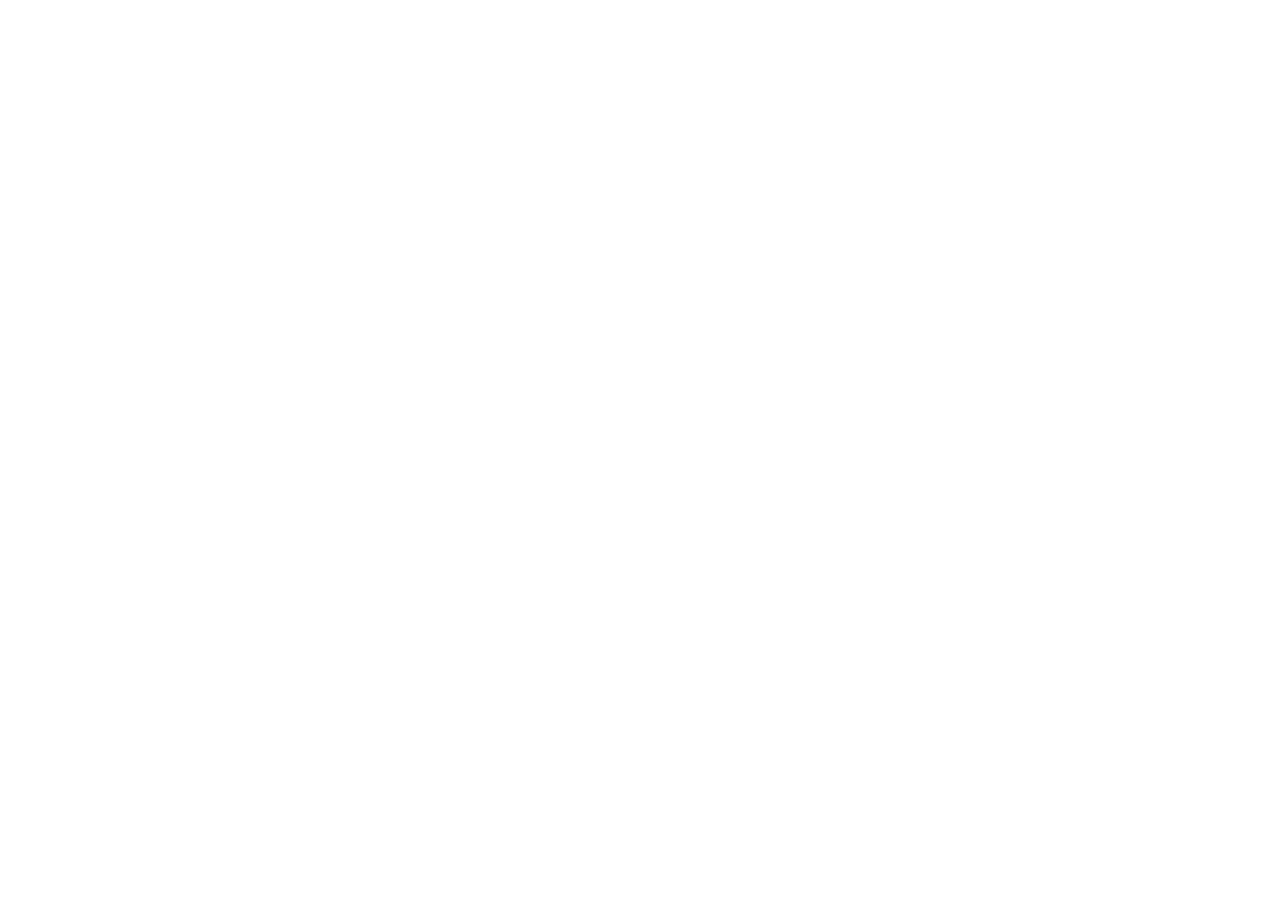
==== commit 55d792f2: "changed some things" ====
--- a/index1.html
+++ b/index1.html
@@ -8,617 +8,18 @@
     <meta name="description" content="">
     <meta name="keywords" content="">
 
-    <link rel="stylesheet" href="assests/assets/css/main.css">
-    <link href="https://fonts.googleapis.com" rel="preconnect">
-    <link href="https://fonts.gstatic.com" rel="preconnect" crossorigin>
-    <link href="https://fonts.googleapis.com/css2?family=Roboto:ital,wght@0,100;0,300;0,400;0,500;0,700;0,900;1,100;1,300;1,400;1,500;1,700;1,900&family=Inter:wght@100;200;300;400;500;600;700;800;900&family=Amatic+SC:wght@400;700&display=swap" rel="stylesheet">
-    <link href="assests/assets/vendor/bootstrap/css/bootstrap.min.css" rel="stylesheet">
-    <link href="assests/assets/vendor/bootstrap-icons/bootstrap-icons.css" rel="stylesheet">
-    <link href="assests/assets/vendor/aos/aos.css" rel="stylesheet">
-    <link href="assests/assets/vendor/glightbox/css/glightbox.min.css" rel="stylesheet">
-    <link href="assests/assets/vendor/swiper/swiper-bundle.min.css" rel="stylesheet">
-    <link href="https://fonts.googleapis.com/css2?family=Poppins:wght@300;500;600&display=swap" rel="stylesheet">
-    <link href="https://cdn.jsdelivr.net/npm/bootstrap@5.3.3/dist/css/bootstrap.min.css" rel="stylesheet" integrity="sha384-QWTKZyjpPEjISv5WaRU9OFeRpok6YctnYmDr5pNlyT2bRjXh0JMhjY6hW+ALEwIH" crossorigin="anonymous">
-
-</head>
-
-<body class="index-page">
-
-<header id="header" class="header d-flex align-items-center sticky-top">
-    <div class="container position-relative d-flex align-items-center justify-content-between">
-
-        <a href="index.html" class="logo d-flex align-items-center me-auto me-xl-0">
-            <h1 class="sitename">GREEN SHADOW</h1>
-            <span>.</span>
-        </a>
-
-        <nav id="navmenu" class="navmenu">
-            <ul>
-                <li id="home-btn" class="nav-item"><a href="#" class="nav-link">Home<br></a></li>
-                <li  id="Crop-btn" class="nav-item"><a href="#" class="nav-link" >Crop</a></li>
-                <li  id="Staff-btn" class="nav-item"><a href="#" class="nav-link">Staff</a></li>
-                <li  id="Field-btn" class="nav-item"><a href="#" class="nav-link">Field</a></li>
-                <li  id="Monitoring-btn" class="nav-item"><a href="#" class="nav-link">Monitoring</a></li>
-                <li  id="Vehicle-btn" class="nav-item"><a href="#" class="nav-link">Vehicle</a></li>
-                <li  id="Equipment-btn" class="nav-item"><a href="#" class="nav-link">Equipment</a></li>
-            </ul>
-            <i class="mobile-nav-toggle d-xl-none bi bi-list"></i>
-        </nav>
-
-        <a class="btn-getstarted" href="">Login</a>
-
-    </div>
-</header>
-<section id="home-section">
-    <div>crop section</div>
-
-</section>
-<!--Staff Section-->
-<section id="staff-section">
-    <div class="container text-center">
-        <div class="row">
-            <div class="col">
-
-            </div>
-            <div class="col">
-                <div class="input-group rounded">
-                    <input id="search-staff" type="search" class="form-control rounded" placeholder="Search Staff ID" aria-label="Search" aria-describedby="search-addon" />
-                    </span>
-                </div>
-            </div>
-            <div class="col">
-
-                <button type="button" class="btn btn-primary" data-bs-toggle="modal" data-bs-target="#staffSaveModel"><i class="fa-regular fa-square-plus" ></i>New Staff</button>
-            </div>
-        </div>
-    </div>
-    <div class="container px-4 text-center">
-        <div class="row gx-5">
-            <div class="col">
-                <div class="p-3">
-                    <div class="modal-body">
-                        <table class="table">
-                            <thead>
-                            <tr>
-                                <th class="staff-id" scope="col">Staff Code</th>
-                                <th class="Name" scope="col">First Name</th>
-                                <th class="Designation" scope="col">staff Designation</th>
-                                <th class="contact" scope="col">Contact</th>
-                                <th class="email" scope="col">Email</th>
-                                <th class="job-role" scope="col">Job role</th>
-                            </tr>
-                            </thead>
-                            <tbody class="tbody" id="staff-table-tBody">
-
-                            </tbody>
-                        </table>
 
 
 
 
-                </div>
-            </div>
+</head>
 
-        </div>
-    </div>
-
-    </div>
-</section>
-<!--staff save model-->
-<div class="modal fade modal-xl" id="staffSaveModel" tabindex="-1" aria-labelledby="exampleModalLabel" aria-hidden="true">
-    <div class="modal-dialog">
-        <div class="modal-content">
-            <div class="modal-header">
-                <!--                <h1 class="modal-title fs-5"  id="staff_save">Staff Update.......</h1>-->
-                <h2 class="modal-title fs-5 staff_next_id" id="staff_next_id">S00-00..</h2>
-                <button  type="button" class="btn-close" data-bs-dismiss="modal" aria-label="Close"></button>
-            </div>
-            <div class="modal-body">
-                <form>
-                    <div class="container px-4 text-center">
-                        <div class="row gx-5">
-                            <div class="col">
-                                <div class="p-3">
-                                    <div class="mb-3">
-                                        <label for="recipient-name" class="col-form-label">First Name</label>
-                                        <input type="text" class="form-control" id="staff-f-name">
-                                    </div>
-                                </div>
-                            </div>
-                            <div class="col">
-                                <div class="p-3">
-                                    <div class="mb-3">
-                                        <label for="message-text" class="col-form-label">Second Name</label>
-                                        <textarea class="form-control" id="staff-l-name"></textarea>
-                                    </div>
-                                </div>
-                            </div>
-                        </div>
-                    </div>
-
-                    <div class="mb-3">
-                        <div class="container">
-                            <div class="row">
-                                <div class="col">
-                                    <h2 class="old" >designation</h2>
-                                    <select class="form-select " aria-label="Default select example" id="staff-designation1">
-                                        <option selected>Designation</option>
-                                        <option value="1">Manager</option>
-                                        <option value="2">SeniorAssistantManager</option>
-                                        <option value="3">AssistantManager</option>
-                                        <option value="4">AdminHR</option>
-                                        <option value="5">SeniorAgronomist</option>
-                                        <option value="6">Agronomist</option>
-                                        <option value="7">SoilScientist</option>
-                                        <option value="8">SeniorTechnician</option>
-                                        <option value="9">Technician</option>
-                                        <option value="10">Supervisors</option>
-                                        <option value="11">Labors</option>
-                                        <option value="12">SeniorAgronomist</option>
-                                    </select>
-                                </div>
-
-                                <div class="col">
-                                    <h2 class="old" >Gender</h2>
-                                    <select class="form-select" aria-label="Default select example" id="staffGender">
-                                        <option selected>Gender</option>
-                                        <option value="1">MALE</option>
-                                        <option value="2">FEMALE</option>
-                                    </select>
-                                </div>
-                            </div>
-                        </div>
-
-                    </div>
-
-                    <div class="container px-4 text-center">
-                        <div class="row gx-5">
-                            <div class="col">
-                                <div class="p-3">
-                                    <div class="date-picker-wrapper">
-                                        <label for="birthday">Select Joining date:</label>
-                                        <input type="date" id="joing-date1" name="birthday" class="styled-date-picker" />
-                                    </div>
-
-                                </div>
-                            </div>
-                            <div class="col">
-                                <div class="p-3">
-                                    <div class="date-picker-wrapper">
-                                        <label for="birthday">Select  birthday:</label>
-                                        <input type="date" id="birthday1" name="birthday" class="styled-date-picker" />
-                                    </div>
-                                </div>
-                            </div>
-                        </div>
-                    </div>
-
-                    <div class="container text-center">
-                        <div class="row align-items-center">
-                            <div class="col">
-                                <label for="recipient-name" class="col-form-label">AddressLine01</label>
-                                <input type="text" class="form-control" id="s-staff-AddressLine01">
-                            </div>
-                            <div class="col">
-                                <label for="recipient-name" class="col-form-label">AddressLine02</label>
-                                <input type="text" class="form-control" id="s-staff-AddressLine02">
-                            </div>
-                            <div class="col">
-                                <label for="recipient-name" class="col-form-label">AddressLine03</label>
-                                <input type="text" class="form-control" id="s-staff-AddressLine03">
-                            </div>
-                            <div class="col">
-                                <label for="recipient-name" class="col-form-label">AddressLine04</label>
-                                <input type="text" class="form-control" id="s-staff-AddressLine04">
-                            </div>
-                            <div class="col">
-                                <label for="recipient-name" class="col-form-label">AddressLine05</label>
-                                <input type="text" class="form-control" id="s-staff-AddressLine05">
-                            </div>
-                        </div>
-                    </div>
-
-                    <div class="container text-center">
-
-                        <div class="row align-items-start">
-                            <div class="col">
-                                <label for="recipient-name" class="col-form-label">contact</label>
-                                <input type="text" class="form-control" id="s-staff-contact">
-                            </div>
-                            <div class="col">
-                                <label for="recipient-name" class="col-form-label">Email</label>
-                                <input type="email" class="form-control" id="s-staff-email">
-                            </div>
-                            <div class="col">
-                                <div class="col">
-                                    <h2 class="old" id="s-old-jobRole">Job Role</h2>
-                                    <select class="form-select" aria-label="Default select example" id="s-staff-jobRole">
-                                        <option selected>jobRole</option>
-                                        <option value="1">ADMINISTRATOR</option>
-                                        <option value="2">SCIENTIST</option>
-                                    </select>
-                                </div>
-                            </div>
-                        </div>
-                    </div>
-
-                    <div class="container text-center">
-                        <div class="row align-items-start">
-                            <div class="col">
-                                <label for="message-text" class="col-form-label">Crop Image</label>
-                                <input class="form-control" type="file" id="staff-save-image" multiple>
-                            </div>
-                            <div class="col">
-                                <h1 class="old" >Log code</h1>
-                                <select class="form-select log-id" aria-label="Default select example" id="staff-save-logCode">
-                                    <option selected>Log Code</option>
-                                    <option value="1">L00-001</option>
-                                    <option value="2">L00-002</option>
-                                </select>
-                            </div>
-                            <div class="col">
-                                <h1 class="old" >Field Code</h1>
-                                <select class="form-select field-id" aria-label="Default select example" id="staff-save-field-id">
-                                    <option selected>Select Field ID</option>
-                                    <option value="1">F00-001</option>
-                                    <option value="1">F00-002</option>
-                                    <option value="1">F00-003</option>
-                                    <option value="1">F00-004</option>
-
-                                </select>
-                            </div>
-                        </div>
-                    </div>
-
-                </form>
-                <div class="modal-footer">
-                    <button id="save-staff" type="button" class="btn btn-outline-success " data-bs-dismiss="modal">Save</button>
-
-                    <button id="clear-save-model" type="button" class="btn btn-info">Clear</button>
-                </div>
-            </div>
-        </div>
-    </div>
-</div>
-<!--staff update model-->
-<div class="modal fade modal-xl" id="staffUpdateModel" tabindex="-1" aria-labelledby="exampleModalLabel" aria-hidden="true">
-    <div class="modal-dialog">
-        <div class="modal-content">
-            <div class="modal-header">
-                <h1 class="modal-title fs-5"  id="staff-update">Staff Update.......</h1>
-                <h2 class="modal-title fs-5 staff_next_id" id="staff-update-id"></h2>
-                <button  type="button" class="btn-close" data-bs-dismiss="modal" aria-label="Close"></button>
-            </div>
-            <div class="modal-body">
-                <form>
-                    <div class="container px-4 text-center">
-                        <div class="row gx-5">
-                            <div class="col">
-                                <div class="p-3">
-                                    <div class="mb-3">
-                                        <label for="recipient-name" class="col-form-label">First Name</label>
-                                        <input type="text" class="form-control" id="staff-first-name">
-                                    </div>
-                                </div>
-                            </div>
-                            <div class="col">
-                                <div class="p-3">
-                                    <div class="mb-3">
-                                        <label for="message-text" class="col-form-label">Second Name</label>
-                                        <textarea class="form-control" id="staff-last-name"></textarea>
-                                    </div>
-                                </div>
-                            </div>
-                        </div>
-                    </div>
-
-                    <div class="mb-3">
-                        <div class="container">
-                            <div class="row">
-                                <div class="col">
-                                    <h2 class="old" >designation</h2>
-                                    <select class="form-select " aria-label="Default select example" id="staff-designation">
-                                        <option selected>Designation</option>
-                                        <option value="1">Manager</option>
-                                        <option value="2">SeniorAssistantManager</option>
-                                        <option value="3">AssistantManager</option>
-                                        <option value="4">AdminHR</option>
-                                        <option value="5">SeniorAgronomist</option>
-                                        <option value="6">Agronomist</option>
-                                        <option value="7">SoilScientist</option>
-                                        <option value="8">SeniorTechnician</option>
-                                        <option value="9">Technician</option>
-                                        <option value="10">Supervisors</option>
-                                        <option value="11">Labors</option>
-                                        <option value="12">SeniorAgronomist</option>
-                                    </select>
-                                </div>
-
-                                <div class="col">
-                                    <h2 class="old" >Gender</h2>
-                                    <select class="form-select" aria-label="Default select example" id="Gender">
-                                        <option selected>Gender</option>
-                                        <option value="1">MALE</option>
-                                        <option value="2">FEMALE</option>
-                                    </select>
-                                </div>
-                            </div>
-                        </div>
-
-                    </div>
-
-                    <div class="container px-4 text-center">
-                        <div class="row gx-5">
-                            <div class="col">
-                                <div class="p-3">
-                                    <div class="date-picker-wrapper">
-                                        <label for="birthday">Select Joining date:</label>
-                                        <input type="date" id="joing-date" name="birthday" class="styled-date-picker" />
-                                    </div>
-
-                                </div>
-                            </div>
-                            <div class="col">
-                                <div class="p-3">
-                                    <div class="date-picker-wrapper">
-                                        <label for="birthday">Select  birthday:</label>
-                                        <input type="date" id="birthday" name="birthday" class="styled-date-picker" />
-                                    </div>
-                                </div>
-                            </div>
-                        </div>
-                    </div>
-
-                    <div class="container text-center">
-                        <div class="row align-items-center">
-                            <div class="col">
-                                <label for="recipient-name" class="col-form-label">AddressLine01</label>
-                                <input type="text" class="form-control" id="u-staff-AddressLine01">
-                            </div>
-                            <div class="col">
-                                <label for="recipient-name" class="col-form-label">AddressLine02</label>
-                                <input type="text" class="form-control" id="u-staff-AddressLine02">
-                            </div>
-                            <div class="col">
-                                <label for="recipient-name" class="col-form-label">AddressLine03</label>
-                                <input type="text" class="form-control" id="u-staff-AddressLine03">
-                            </div>
-                            <div class="col">
-                                <label for="recipient-name" class="col-form-label">AddressLine04</label>
-                                <input type="text" class="form-control" id="u-staff-AddressLine04">
-                            </div>
-                            <div class="col">
-                                <label for="recipient-name" class="col-form-label">AddressLine05</label>
-                                <input type="text" class="form-control" id="u-staff-AddressLine05">
-                            </div>
-                        </div>
-                    </div>
-
-                    <div class="container text-center">
-
-                        <div class="row align-items-start">
-                            <div class="col">
-                                <label for="recipient-name" class="col-form-label">contact</label>
-                                <input type="text" class="form-control" id="u-staff-contact">
-                            </div>
-                            <div class="col">
-                                <label for="recipient-name" class="col-form-label">Email</label>
-                                <input type="email" class="form-control" id="u-staff-email">
-                            </div>
-                            <div class="col">
-                                <div class="col">
-                                    <h2 class="old" id="u-old-jobRole">Job Role</h2>
-                                    <select class="form-select" aria-label="Default select example" id="u-staff-jobRole">
-                                        <option selected>jobRole</option>
-                                        <option value="1">ADMINISTRATOR</option>
-                                        <option value="2">SCIENTIST</option>
-                                    </select>
-                                </div>
-                            </div>
-                        </div>
-                    </div>
-
-                    <div class="container text-center">
-                        <div class="row align-items-start">
-                            <div class="col">
-                                <label for="message-text" class="col-form-label">Crop Image</label>
-                                <input class="form-control" type="file" id="staff-update-image" multiple>
-                            </div>
-                            <div class="col">
-                                <h1 class="old" >Log code</h1>
-                                <select class="form-select log-id" aria-label="Default select example" id="staff-update-logCode">
-                                    <option selected>Log Code</option>
-                                    <option value="1">L00-001</option>
-                                    <option value="2">L00-002</option>
-                                </select>
-                            </div>
-                            <div class="col">
-                                <h1 class="old" >Field Code</h1>
-                                <select class="form-select field-id" aria-label="Default select example" id="staff-update-field-id">
-                                    <option selected>Select Field ID</option>
-                                    <option value="1">F00-001</option>
-                                    <option value="1">F00-002</option>
-                                    <option value="1">F00-003</option>
-                                    <option value="1">F00-004</option>
-
-                                </select>
-                            </div>
-                        </div>
-                    </div>
-
-                </form>
-                <div class="modal-footer">
-                    <button id="update-staff" type="button" class="btn btn-outline-success " data-bs-dismiss="modal">Update</button>
-                    <button id="delete-staff" type="button" class="btn btn-outline-danger " data-bs-dismiss="modal">Delete</button>
-
-                    <button id="clear-update-model" type="button" class="btn btn-info">Clear</button>
-                </div>
-            </div>
-        </div>
-    </div>
-</div>
-
-<!--crop section-->
-<section id="crop-section">
-    <div>crop section</div>
-</section>
-<!--field section-->
-<section id="field-section">
-    <div>field section</div>
-</section>
-<!--vehicle section-->
-<section id="vehicle-section">
-    <div>vehicle section</div>
-</section>
-<!--Monitoring section-->
-<section  class="section" id="monitoring-section">
-    <div class="container text-center">
-        <div class="row">
-            <div class="col">
-
-            </div>
-            <div class="col">
-                <div class="input-group rounded">
-                    <input id="log-search" type="search" class="form-control rounded" placeholder="Search Log ID" aria-label="Search" aria-describedby="search-addon" />
-                    </span>
-                </div>
-            </div>
-            <div class="col">
-
-                <button type="button" class="btn btn-primary" data-bs-toggle="modal" data-bs-target="#new-log"><i class="fa-regular fa-square-plus" ></i>New Log</button>
-            </div>
-        </div>
-    </div>
-
-    <!--view log table-->
-    <div class="container px-4 text-center">
-        <div class="row gx-5">
-            <div class="col">
-                <div class="p-3">
-                    <div class="modal-body">
-                        <table class="table">
-                            <thead>
-                            <tr>
-                                <th class="Crop-id" scope="col">LogCode</th>
-                                <th class="Crop-Common-Name" scope="col">LogDetails</th>
-                                <th class="crop-Scientific-Name" scope="col">ObservedImage</th>
-                                <th class="crop-Category" scope="col">Date</th>
-                            </tr>
-                            </thead>
-                            <tbody class="tbody" id="log-table-tBody">
-
-                            </tbody>
-                        </table>
-                    </div>
-
-                </div>
-            </div>
-
-        </div>
-    </div>
-
-    <!--new log -->
-    <div class="modal fade" id="new-log" tabindex="-1" role="dialog" aria-labelledby="exampleModalLabel" aria-hidden="true">
-        <div class="modal-dialog" role="document">
-            <div class="modal-content">
-                <div class="modal-header">
-                    <h5 class="modal-title" id="new-log-message">Save Log</h5>
-                    <h5 class="modal-title" id="new-log-id"></h5>
-                    <button type="button" class="close" data-dismiss="modal" aria-label="Close">
-                    </button>
-                </div>
-                <div class="modal-body">
-                    <form>
-                        <div class="form-group">
-                            <label  id="next-log-id" for="recipient-name" class="col-form-label">Log ID:</label>
-
-                        </div>
-                        <div class="mb-3">
-                            <label for="message-text" class="col-form-label">Log Image</label>
-                            <input class="form-control" type="file" id="log-image" multiple>
-                        </div>
-                        <div class="container px-4 text-center">
-                            <div class="row gx-5">
-                                <div class="col">
-                                    <div class="p-3">
-                                        <div class="date-picker-wrapper">
-                                            <label for="birthday">Select Date:</label>
-                                            <input type="date" id="date" name="date" class="styled-date-picker" />
-                                        </div>
-
-                                    </div>
-                                </div>
-
-                            </div>
-                        </div>
-                        <div class="form-group">
-                            <label for="message-text" class="col-form-label">Log Details:</label>
-                            <textarea  class="form-control" id="log-details"></textarea>
-                        </div>
-                    </form>
-                </div>
-                <div class="modal-footer">
-                    <button type="button" class="btn btn-secondary" data-dismiss="modal">Close</button>
-                    <button id="log-save" type="button" class="btn btn-primary">Save Log</button>
-                </div>
-            </div>
-        </div>
-    </div>
-
-    <!--update log-->
-    <div class="modal fade" id="update-log" tabindex="-1" role="dialog" aria-labelledby="exampleModalLabel" aria-hidden="true">
-        <div class="modal-dialog" role="document">
-            <div class="modal-content">
-                <div class="modal-header">
-                    <h5 class="modal-title" id="update-log-message">Update Log</h5>
-                    <button type="button" class="close" data-dismiss="modal" aria-label="Close">
-                        <span aria-hidden="true">&times;</span>
-                    </button>
-                </div>
-                <div class="modal-body">
-                    <form>
-                        <img id="update-log-old-image" src="" alt="Old Log Image" class="img-thumbnail mb-3" width="80%" height="80%" >
-
-                        <div class="form-group">
-                            <label  id="update-log-id" for="recipient-name" class="col-form-label">Log ID:</label>
-
-                        </div>
-                        <div class="mb-3">
-                            <label for="message-text" class="col-form-label">Crop Image</label>
-                            <input class="form-control" type="file" id="update-log-image" multiple>
-                        </div>
-                        <div class="form-group">
-                            <label for="message-text" class="col-form-label">Log Message:</label>
-                            <textarea  class="form-control" id="update-log-details"></textarea>
-                        </div>
-                    </form>
-                </div>
-                <div class="modal-footer">
-
-                    <button type="button" class="btn btn-primary">Update Log</button>
-                    <button id="delete-log" type="button" class="btn btn-danger"><i class="fa-solid fa-trash"></i>Delete</button>
-                    <button type="button" class="btn btn-secondary" data-dismiss="modal">Close</button>
-                </div>
-            </div>
-        </div>
-    </div>
-</section>
-<!--Equipment section-->
-<section id="equipment-section">
-    <div>equipment section</div>
-</section>
+<body >
 
 
 
 </body>
-<script src="script/jquery/jquery.min.js"></script>
-<script src="https://cdn.jsdelivr.net/npm/bootstrap@5.3.3/dist/js/bootstrap.bundle.min.js" integrity="sha384-YvpcrYf0tY3lHB60NNkmXc5s9fDVZLESaAA55NDzOxhy9GkcIdslK1eN7N6jIeHz" crossorigin="anonymous"></script>
-<script src="assests/assets/js/main.js"></script>
-<script src="script.js"></script>
-<script src="https://cdn.jsdelivr.net/npm/sweetalert2@11"></script>
 
-<!--controllers-->
-<script src="controller/staffController.js"></script>
-<script src="controller/LogController.js"></script>
+
 
 </html>